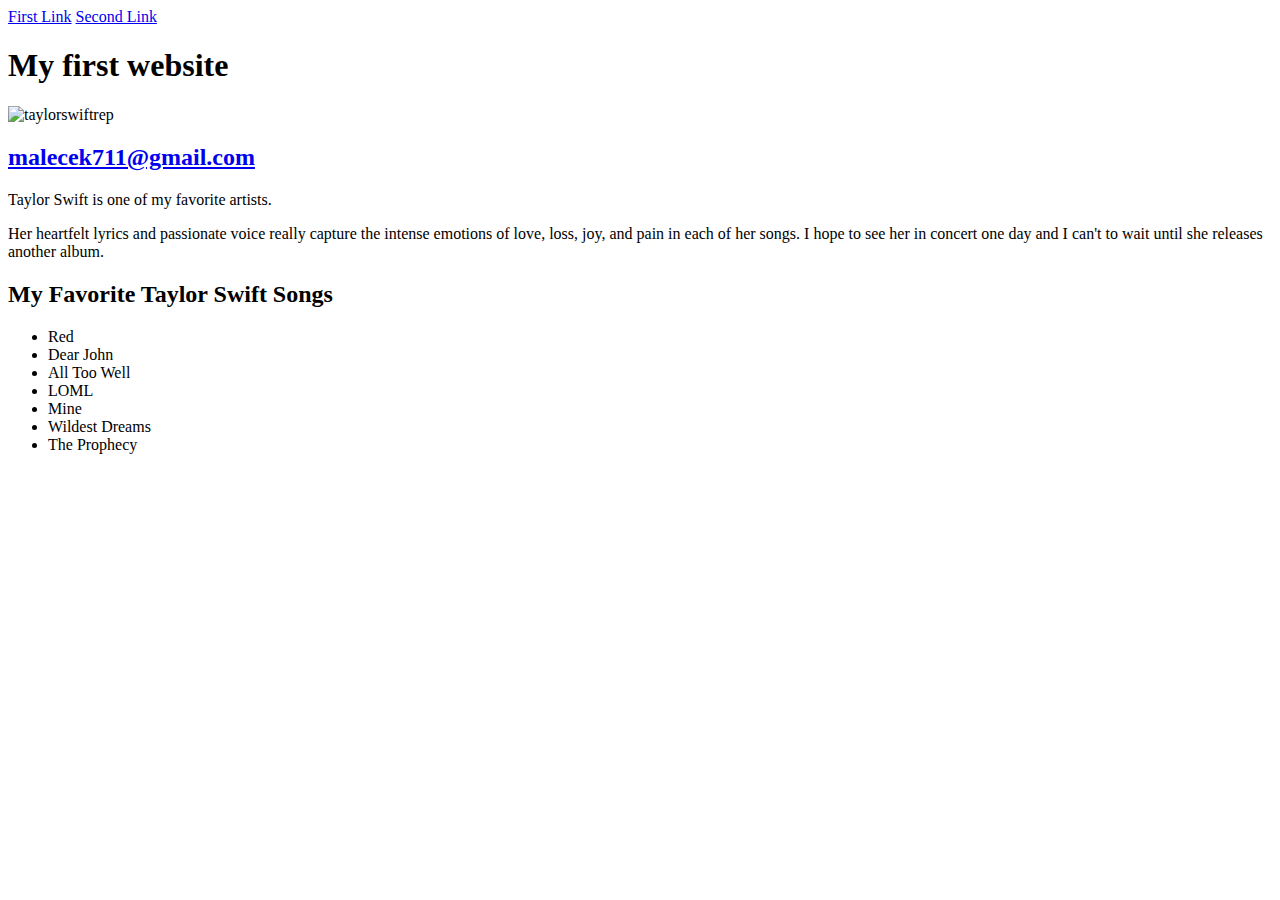
==== index.html @ 2b031eb7 "HTML" ====
<!doctype html>
<html lang="en-US">
  <head>
    <meta charset="utf-8">
    <title>Sophia's Website February 7</title>
  </head>
  <body>

  <nav>
    <a href="index.html" target="_blank">First Link</a>
    <a href="https://www.amazon.com/Taylor-Swift-Android/dp/B0BPFMXXLR/ref=asc_df_B0BPFMXXLR?mcid=e3f9b6d7a9083ac3b48de13c2a25d783&hvocijid=4676355707232115303-B0BPFMXXLR-&hvexpln=73&tag=hyprod-20&linkCode=df0&hvadid=721245378154&hvpos=&hvnetw=g&hvrand=4676355707232115303&hvpone=&hvptwo=&hvqmt=&hvdev=c&hvdvcmdl=&hvlocint=&hvlocphy=1020268&hvtargid=pla-2281435178338&psc=1" target="_blank">Second Link</a>


  </nav>

  
    <h1>My first website</h1>

    <img src="IMG/1211F43D-BD99-4C43-9CB9-4A6CCDFC8C57.png" height="300" alt="taylorswiftrep">

    <a href="mailto:malecek711@gmail.com">
      <h2>malecek711@gmail.com</h2>
  	</a>

  		<p>Taylor Swift is one of my favorite artists.</p>	
      <p>Her heartfelt lyrics and passionate voice really capture the intense emotions of love, loss, joy, and pain in each of her songs. I hope to see her in concert one day and I can't to wait until she releases another album.</p>



  	<div>
      <h2>My Favorite Taylor Swift Songs</h2>
     <ul>
       <li>Red</li>
       <li>Dear John</li>
       <li>All Too Well</li>
       <li>LOML</li>
       <li>Mine</li>
       <li>Wildest Dreams</li>
       <li>The Prophecy</li>
     </ul> 
    </div>
    
  </body>




</html>
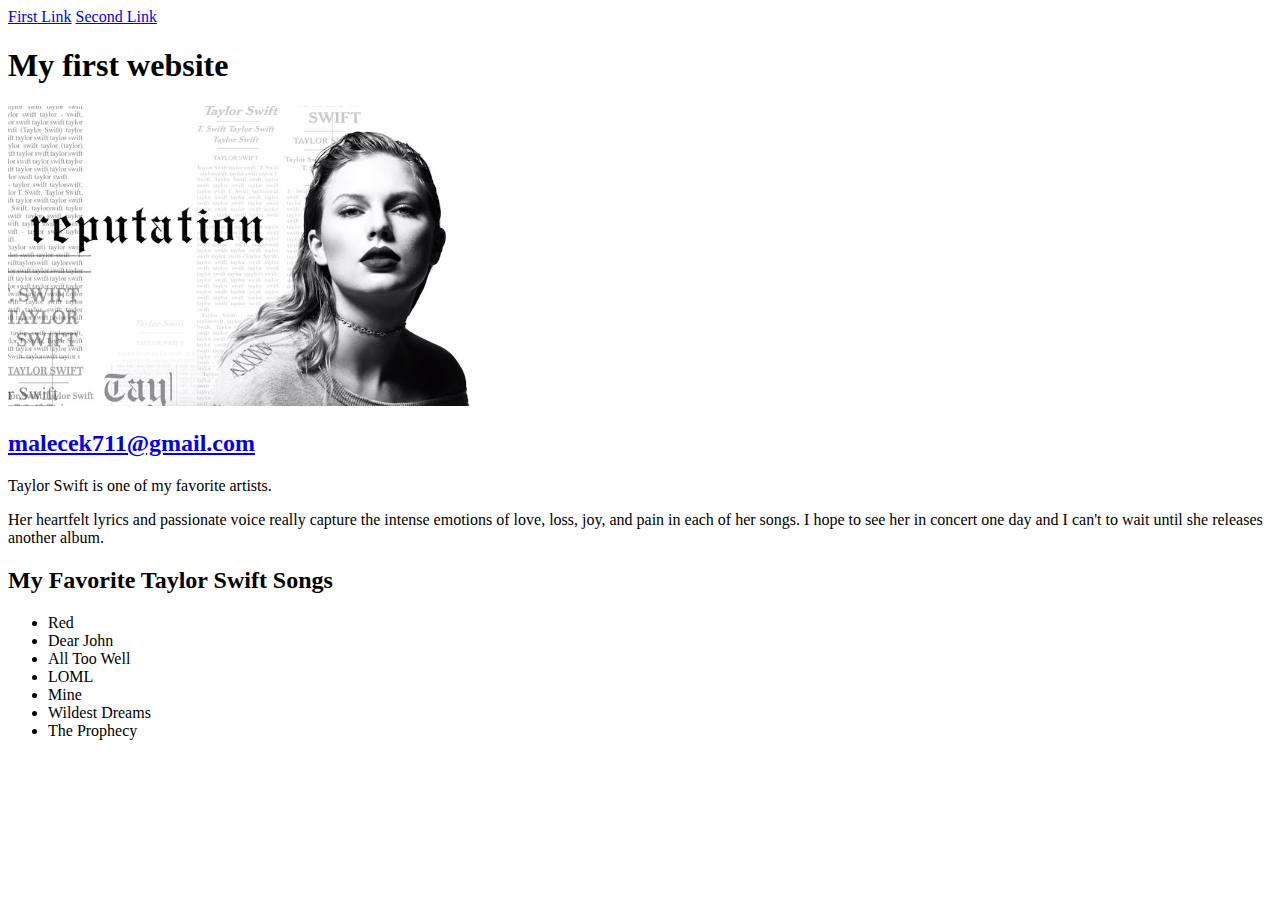
==== commit 5c7eeb1a: "changes" ====
--- a/index.html
+++ b/index.html
@@ -16,7 +16,7 @@
   
     <h1>My first website</h1>
 
-    <img src="IMG/1211F43D-BD99-4C43-9CB9-4A6CCDFC8C57.png" height="300" alt="taylorswiftrep">
+    <img src="IMG/taylor-swift-reputation-firstsite.jpg" height="300" alt="taylorswiftrep">
 
     <a href="mailto:malecek711@gmail.com">
       <h2>malecek711@gmail.com</h2>
